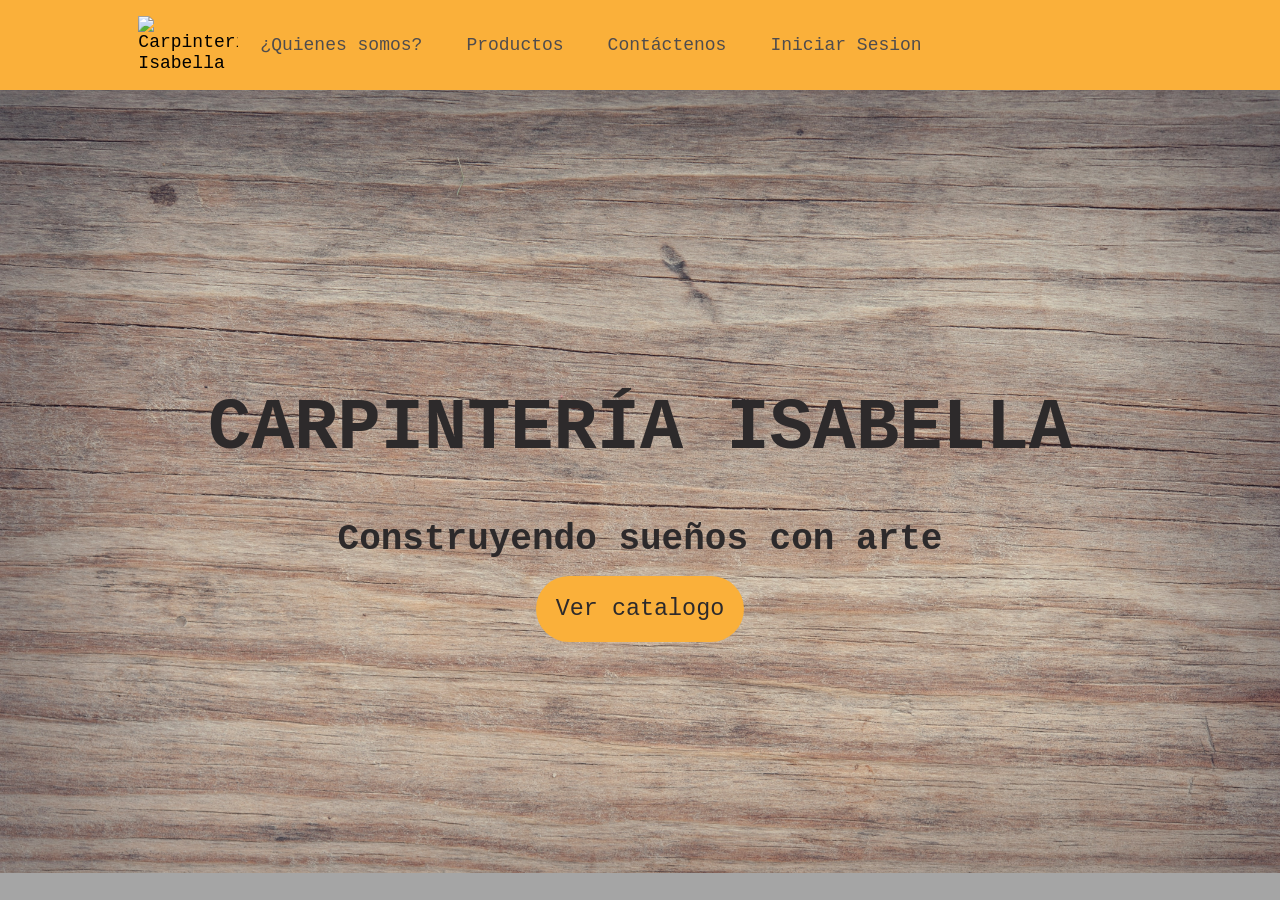
==== index.html @ 58b7b41e "modificacion de acerca de diferentes estilos" ====
<!DOCTYPE html>
<html lang="en">

<head>
  <meta charset="UTF-8" />
  <meta http-equiv="X-UA-Compatible" content="IE=edge" />
  <meta name="viewport" content="width=device-width, initial-scale=1.0" />
  <link rel="shortcut icon" href="../proyecto_copia/src/images/favicon.png" type="image/png" />
  <link rel="stylesheet" href="css/styles.css" />
  <link rel="stylesheet" href="css/normalize.css" />
  <title>Carpinteria Isabella</title>
</head>

<body>
  <header>
    <!-- Barra de navegación -->
    <header>
      <!-- Barra de navegación -->
      <nav class="nav">
          <!-- Botones -->
          <div class="container">
              <!-- Logo -->
              <a href="index.html" class="nav_img">
                  <img src="../proyecto_copia/src/images/perfil_sin_fondo2.png" alt="Carpinteria Isabella" />
              </a>
              <a class="nav_item" href="sobreNosotros.html">¿Quienes somos?</a>
              <a class="nav_item" href="productos.html">Productos</a>
              <a class="nav_item" href="contactenos.html">Contáctenos</a>
              <a class="nav_item" href="login.html">Iniciar Sesion</a>
              <a class="nav_item_icon" target="_blank" href="https://www.facebook.com/MuebleriaYCarpinteriaIsabella/">
                  <img src="../proyecto_copia/src/images/icono_fb.png" alt="" />
              </a>
              <a class="nav_item_icon" target="_blank"
                  href="https://www.instagram.com/mueblesycarpinteriaisabella/?hl=es">
                  <img src="../proyecto_copia/src/images/icono_ig.png" alt="" />
              </a>
              <a class="nav_item_icon" target="_blank" href="https://wa.me/+573212529034">
                  <img src="../proyecto_copia/src/images/icono_wp.png" alt="" />
              </a>
          </div>
      </nav>
  </header>
<content>
    <!-- cuerpo de inicio -->
    <div class="container_content">
      <div class="container_content_content">
        <h1>CARPINTERÍA ISABELLA</h1>
        <h3>Construyendo sueños con arte</h3>
        <a href="">Ver catalogo</a>
      </div>
    </div>
  </content>
</body>

</html>
---- css/styles.css ----
body{
    font-family: 'Courier New', Courier, monospace;
    font-size: 18px;
    background: #a5a5a5;
    color: #2d2a2b;

}

a{
    text-decoration: none;
    color: #000;

}

.nav{
    background: #fab03a;
    
}

.container{
    width: 100%;
    height: 90px;   
    display: flex;
    justify-content: center;
    align-items: center;
}


.nav_img{
    display: inline-block;
    vertical-align: middle;
    width: 100px;
}

.nav_img img{
    display: block;
    width: 100%;
    height: auto;
}
.nav_item{
    text-decoration: none;
    color: #4f4c4d;
    padding: 31px 12px;
    margin: 0 10px;
    border-bottom: 0px solid transparent;
    transition:border 0.3s ease;
}

.nav_item_icon{
    padding: 8px;
    width: 50px;
    display: inline-block;
    vertical-align: middle;
    transition: width 0.2s ease-in-out;

}

.nav_item_icon img{
    display: block;
    width: 100%;
    height: auto;
}


/* hover */
.nav_item:hover{
    border-bottom:5px solid #4f4c4d;
    
}

.nav_item_icon:hover{
    width:60px;
}


/* Aside */

.container_content{
    background-image: url(../src/images/fondo_principal.jpg);
    background-size: cover;
    width:100%;
    height:87vh;
    display: flex;
    justify-content: center;
    align-items: center;
}

.container_content_content {
    text-align: center;
    margin: center;
}

.container_content_content h1{
    font-size: 4em;
    color: #2d2a2b;
}

.container_content_content h3{
    font-size: 2em;
    color: #2d2a2b;
}

.container_content_content a{
    text-decoration: none;
    padding: 20px;
    font-size:1.3em;
    color: #2d2a2b;
    background: #fab03a;
    border-radius: 35px;
    transition: background 0.4s ease ;
}

.container_content_content a:hover{
    background: #4f4c4d;
}

/* Formularios */

.container_form{
    width: 40%;
    height: auto;   
    margin: auto;
    background: #d9a029;
    margin-top: 30px;
    border-radius:30px;
    padding: 20px;
}

.form{
    width: 100%;
}

.container_form h1{
    text-align: center;

}

.form_input{
    width: 97%;
    padding: 9px;
    margin: 10px 0;
    outline:none;
    border-radius: 30px;
    border: none;
    border-bottom: 2px solid #2d2a2b;
    color: #2d2a2b;
    background: #c89108;
}



.form_input::placeholder{
    color: #5f5d5e;
}

.form textarea{
    resize: none;
}

.form_button{
    width: 100%;
    text-align: center;
    margin: 10px 0;
    padding: 9px;
    border-radius: 30px;
    border: 1px solid #2d2a2b;
    background: #d9a108;
}

.form_button:hover{
    cursor:pointer;
    background: #c89108;
}

.form_button:active{
    background: #c89108;
    border: 1px solid #c89108;
}


/* Login */

.form_p a{
    text-decoration: none;
    color: #2d2a2b;
}

.form_p a:hover{
    color: #4f4c4d;
}

/* Sobre Nosotros */

.container_sobreNosotros{
    background: #4f4c4d;
    max-width: 1400px;
}

.sobre_container{
    width: 100%;
    height: auto;
    display: inline;
}

.sobre_quienesSomos{
    background: url(../src/images/fondo_sobreNosotros.jpg);
    background-size: cover;
    background-repeat: no-repeat;
    background-attachment: fixed;
    width: 100%;
    height:450px;
    display: flex;
    justify-content: center;
    align-items: center;

}

.sobre_quienesSomos h1{
    color: #b6b6b6;
    font-size: 4em;
}



.texto{
    width: 90%;
    margin: auto;
    color: #b6b6b6;

}

.sobre_mision{
    width: 80%;
    text-align: left;
    margin: auto ;
}

h2{
    color: #b6b6b6;
    font-size: 3em;

}

p{
    color: #b6b6b6;

}

.mision_img{
    width: 100%;
    height:400px;
    background: url(../src/images/fondo_mision.jpg);
    background-size: cover;
    background-position-x: 400px;
    background-repeat: no-repeat;
    background-attachment: fixed;

}

.grid{
    display: grid;
    grid-template-columns: repeat(2, 50%);
}

.vision_img{
    width: 100%;
    height:400px;
    background: url(../src/images/fondo_vision.jpg);
    background-size: cover;
    background-position-x: -400px;
    background-repeat: no-repeat;
    background-attachment: fixed;

}

.sobre_vision{
    width: 80%;
    text-align: left;
    margin: auto ;

}

.valores_img{
    width: 100%;
    height:400px;
    background: url(../src/images/fondo_valores.jpg);
    background-size: cover;
    background-position-x: 400px;
    background-repeat: no-repeat;
    background-attachment: fixed;
}
.sobre_valores{
    width: 80%;
    text-align: left;
    margin: auto ;
}

/* footer */

.container_footer{
    width: 100%;
    height: 100px;
    text-align: center;
    background: #000;
    position: absolute;
}
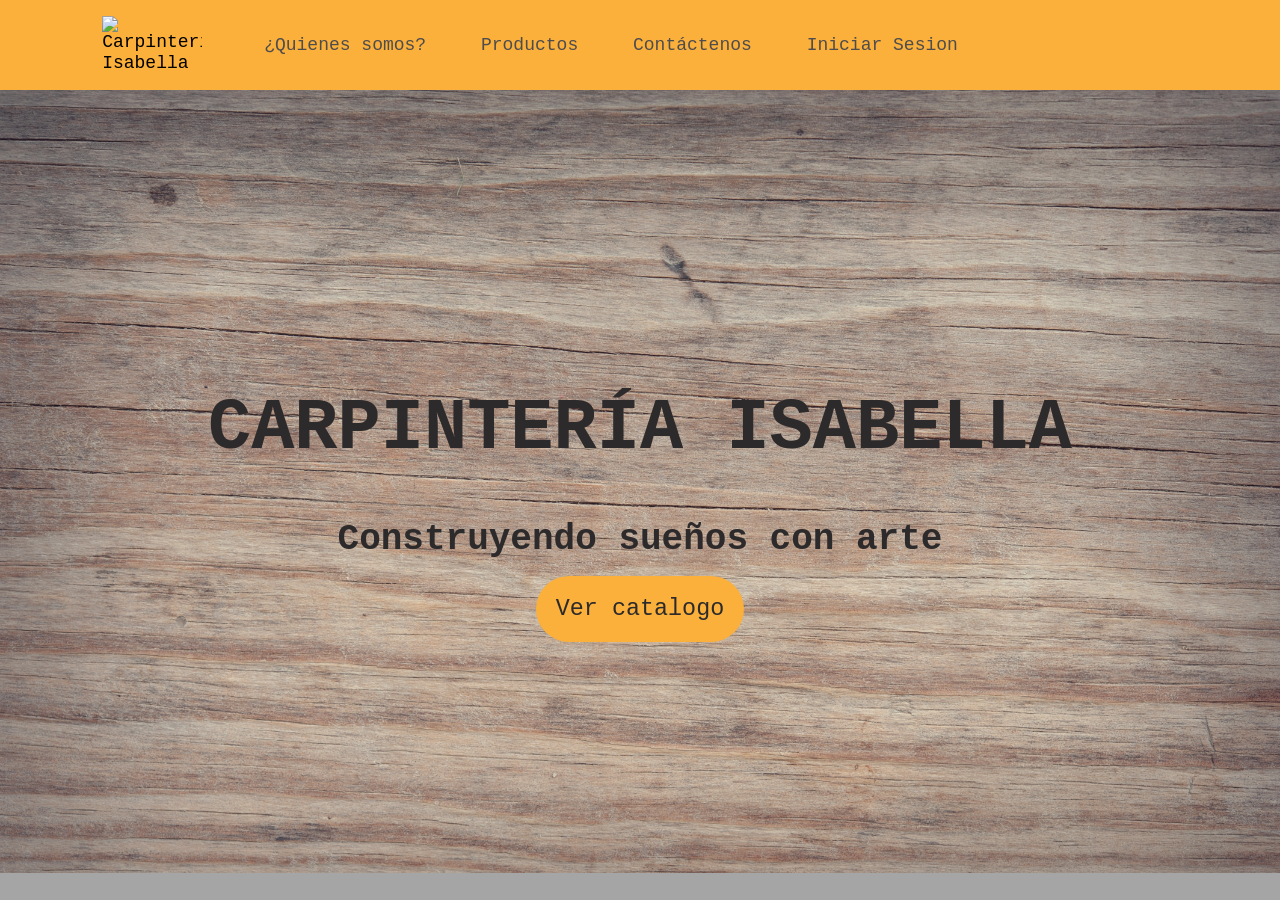
==== commit b9eb8eac: "hola" ====
--- a/index.html
+++ b/index.html
@@ -17,39 +17,40 @@
     <header>
       <!-- Barra de navegación -->
       <nav class="nav">
-          <!-- Botones -->
-          <div class="container">
-              <!-- Logo -->
-              <a href="index.html" class="nav_img">
-                  <img src="../proyecto_copia/src/images/perfil_sin_fondo2.png" alt="Carpinteria Isabella" />
-              </a>
-              <a class="nav_item" href="sobreNosotros.html">¿Quienes somos?</a>
-              <a class="nav_item" href="productos.html">Productos</a>
-              <a class="nav_item" href="contactenos.html">Contáctenos</a>
-              <a class="nav_item" href="login.html">Iniciar Sesion</a>
-              <a class="nav_item_icon" target="_blank" href="https://www.facebook.com/MuebleriaYCarpinteriaIsabella/">
-                  <img src="../proyecto_copia/src/images/icono_fb.png" alt="" />
-              </a>
-              <a class="nav_item_icon" target="_blank"
-                  href="https://www.instagram.com/mueblesycarpinteriaisabella/?hl=es">
-                  <img src="../proyecto_copia/src/images/icono_ig.png" alt="" />
-              </a>
-              <a class="nav_item_icon" target="_blank" href="https://wa.me/+573212529034">
-                  <img src="../proyecto_copia/src/images/icono_wp.png" alt="" />
-              </a>
-          </div>
+        <!-- Botones -->
+        <div class="container">
+          <!-- Logo -->
+          <a href="index.html" class="nav_img">
+            <img src="../proyecto_copia/src/images/perfil_sin_fondo2.png" alt="Carpinteria Isabella" />
+          </a>
+          <ul class="nav_ul">
+            <li class="nav_ul_li"> <a class="nav_item" href="sobreNosotros.html">¿Quienes somos?</a></li>
+            <li class="nav_ul_li"> <a class="nav_item" href="productos.html">Productos</a></li>
+            <li class="nav_ul_li"> <a class="nav_item" href="contactenos.html">Contáctenos</a></li>
+            <li class="nav_ul_li"> <a class="nav_item" href="login.html">Iniciar Sesion</a></li>
+          </ul>
+          <a class="nav_item_icon" target="_blank" href="https://www.facebook.com/MuebleriaYCarpinteriaIsabella/">
+            <img src="../proyecto_copia/src/images/icono_fb.png" alt="" />
+          </a>
+          <a class="nav_item_icon" target="_blank" href="https://www.instagram.com/mueblesycarpinteriaisabella/?hl=es">
+            <img src="../proyecto_copia/src/images/icono_ig.png" alt="" />
+          </a>
+          <a class="nav_item_icon" target="_blank" href="https://wa.me/+573212529034">
+            <img src="../proyecto_copia/src/images/icono_wp.png" alt="" />
+          </a>
+        </div>
       </nav>
-  </header>
-<content>
-    <!-- cuerpo de inicio -->
-    <div class="container_content">
-      <div class="container_content_content">
-        <h1>CARPINTERÍA ISABELLA</h1>
-        <h3>Construyendo sueños con arte</h3>
-        <a href="">Ver catalogo</a>
+    </header>
+    <content>
+      <!-- cuerpo de inicio -->
+      <div class="container_content">
+        <div class="container_content_content">
+          <h1>CARPINTERÍA ISABELLA</h1>
+          <h3>Construyendo sueños con arte</h3>
+          <a href="">Ver catalogo</a>
+        </div>
       </div>
-    </div>
-  </content>
+    </content>
 </body>
 
 </html>
--- a/css/styles.css
+++ b/css/styles.css
@@ -15,6 +15,15 @@
 .nav{
     background: #fab03a;
     
+}
+
+.nav_ul{
+    list-style-type: none;
+}
+
+.nav_ul_li{
+    display: inline-block;
+
 }
 
 .container{
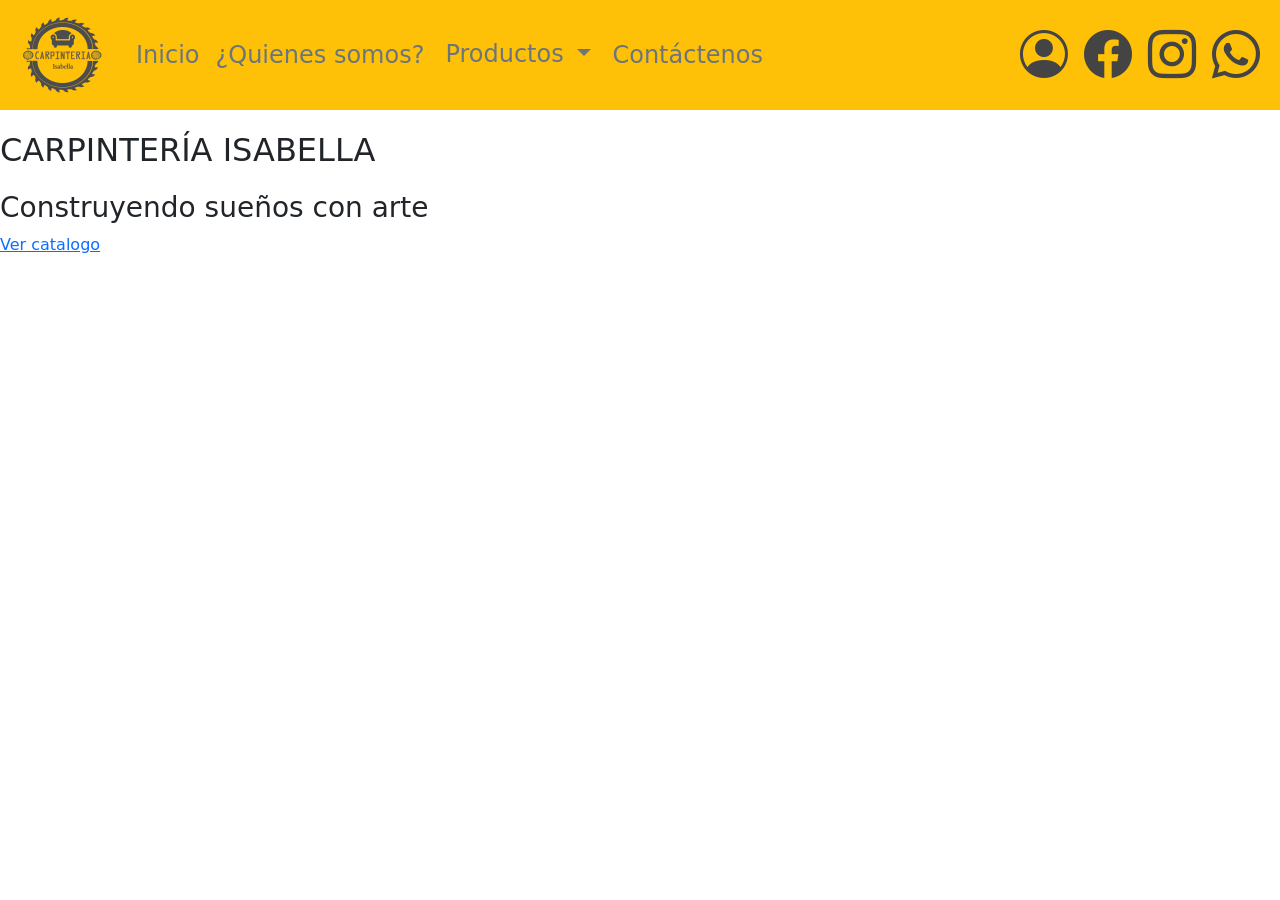
==== commit 49543488: "Inicio cambio de css puro a usar Bootstrap para seguir lineamientos del mintic" ====
--- a/index.html
+++ b/index.html
@@ -6,41 +6,69 @@
   <meta http-equiv="X-UA-Compatible" content="IE=edge" />
   <meta name="viewport" content="width=device-width, initial-scale=1.0" />
   <link rel="shortcut icon" href="../proyecto_copia/src/images/favicon.png" type="image/png" />
-  <link rel="stylesheet" href="css/styles.css" />
-  <link rel="stylesheet" href="css/normalize.css" />
+  <link href="https://cdn.jsdelivr.net/npm/bootstrap@5.0.2/dist/css/bootstrap.min.css" rel="stylesheet" integrity="sha384-EVSTQN3/azprG1Anm3QDgpJLIm9Nao0Yz1ztcQTwFspd3yD65VohhpuuCOmLASjC" crossorigin="anonymous">
+  <link rel="stylesheet" href="https://cdn.jsdelivr.net/npm/bootstrap-icons@1.5.0/font/bootstrap-icons.css">
+  <link rel="stylesheet" href="normalize.css">
   <title>Carpinteria Isabella</title>
 </head>
 
 <body>
   <header>
     <!-- Barra de navegación -->
+    <nav class="navbar navbar-expand-lg navbar-dark bg-warning p-0 ">
+      <div class="container-fluid">
+        <a class="navbar-brand" href="index.html">
+          <img src="src/images/perfil_sin_fondo2.png" alt="" width="100" height="100">
+        </a>
+        <button class="navbar-toggler" type="button" data-bs-toggle="collapse" data-bs-target="#navbarNav" aria-controls="navbarNav" aria-expanded="false" aria-label="Toggle navigation">
+          <span class="navbar-toggler-icon"></span>
+        </button>
+        <div class="collapse navbar-collapse fs-4 " id="navbarNav">
+          <ul class="navbar-nav ">
+            <li class="nav-item ">
+              <a class="nav-link active text-secondary" aria-current="page" href="index.html">Inicio</a>
+            </li>
+            <li class="nav-item">
+              <a class="nav-link text-secondary" href="sobreNosotros.html">¿Quienes somos?</a>
+            </li>
+            <li class="nav-item">
+              <div class="dropdown">
+                <a class="btn btn-warning dropdown-toggle text-secondary fs-4" href="productos.html" role="button" id="dropdownMenuLink" data-bs-toggle="dropdown" aria-expanded="false">
+                  Productos
+                </a>
+                <ul class="dropdown-menu" aria-labelledby="dropdownMenuLink">
+                  <li><a class="dropdown-item" href="Armarios.html">Armarios</a></li>
+                  <li><a class="dropdown-item" href="Baños.html">Baños</a></li>
+                  <li><a class="dropdown-item" href="Cocinas.html">Cocinas</a></li>
+                </ul>
+              </div>
+            </li>
+            <li class="nav-item">
+              <a class="nav-link text-secondary" href="contactenos.html">Contáctenos</a>
+            </li>
+          </ul>
+        </div>
+        <div class="navbar-nav align-items-center justify-content-center flex-row">
+          <li class="nav-item">
+            <a class="nav-link text-secondary" href="login.html"><i class="bi bi-person-circle" style="font-size: 3rem; color: #444;"></i></a>
+          </li>
+          <li class="nav-item">
+            <a class="nav-link text-secondary" target="_blank" href="https://www.facebook.com/MuebleriaYCarpinteriaIsabella/"><i class="bi bi-facebook" style="font-size: 3rem; color: #444;"></i></a>
+          </li>
+          <li class="nav-item">
+            <a class="nav-link text-secondary" target="_blank"
+            href="https://www.instagram.com/mueblesycarpinteriaisabella/?hl=es"><i class="bi bi-instagram"style="font-size: 3rem; color: #444;"></i></a>
+          </li>
+          <li class="nav-item">
+            <a class="nav-link text-secondary" target="_blank"
+            href="https://wa.me/+573212529034"><i class="bi bi-whatsapp"style="font-size: 3rem; color: #444;"></i></a>
+          </li>
+
+        </div>
+
+      </div>
+    </nav>
     <header>
-      <!-- Barra de navegación -->
-      <nav class="nav">
-        <!-- Botones -->
-        <div class="container">
-          <!-- Logo -->
-          <a href="index.html" class="nav_img">
-            <img src="../proyecto_copia/src/images/perfil_sin_fondo2.png" alt="Carpinteria Isabella" />
-          </a>
-          <ul class="nav_ul">
-            <li class="nav_ul_li"> <a class="nav_item" href="sobreNosotros.html">¿Quienes somos?</a></li>
-            <li class="nav_ul_li"> <a class="nav_item" href="productos.html">Productos</a></li>
-            <li class="nav_ul_li"> <a class="nav_item" href="contactenos.html">Contáctenos</a></li>
-            <li class="nav_ul_li"> <a class="nav_item" href="login.html">Iniciar Sesion</a></li>
-          </ul>
-          <a class="nav_item_icon" target="_blank" href="https://www.facebook.com/MuebleriaYCarpinteriaIsabella/">
-            <img src="../proyecto_copia/src/images/icono_fb.png" alt="" />
-          </a>
-          <a class="nav_item_icon" target="_blank" href="https://www.instagram.com/mueblesycarpinteriaisabella/?hl=es">
-            <img src="../proyecto_copia/src/images/icono_ig.png" alt="" />
-          </a>
-          <a class="nav_item_icon" target="_blank" href="https://wa.me/+573212529034">
-            <img src="../proyecto_copia/src/images/icono_wp.png" alt="" />
-          </a>
-        </div>
-      </nav>
-    </header>
     <content>
       <!-- cuerpo de inicio -->
       <div class="container_content">
@@ -51,6 +79,8 @@
         </div>
       </div>
     </content>
+
+    <script src="https://cdn.jsdelivr.net/npm/bootstrap@5.0.2/dist/js/bootstrap.bundle.min.js" integrity="sha384-MrcW6ZMFYlzcLA8Nl+NtUVF0sA7MsXsP1UyJoMp4YLEuNSfAP+JcXn/tWtIaxVXM" crossorigin="anonymous"></script>
 </body>
 
 </html>
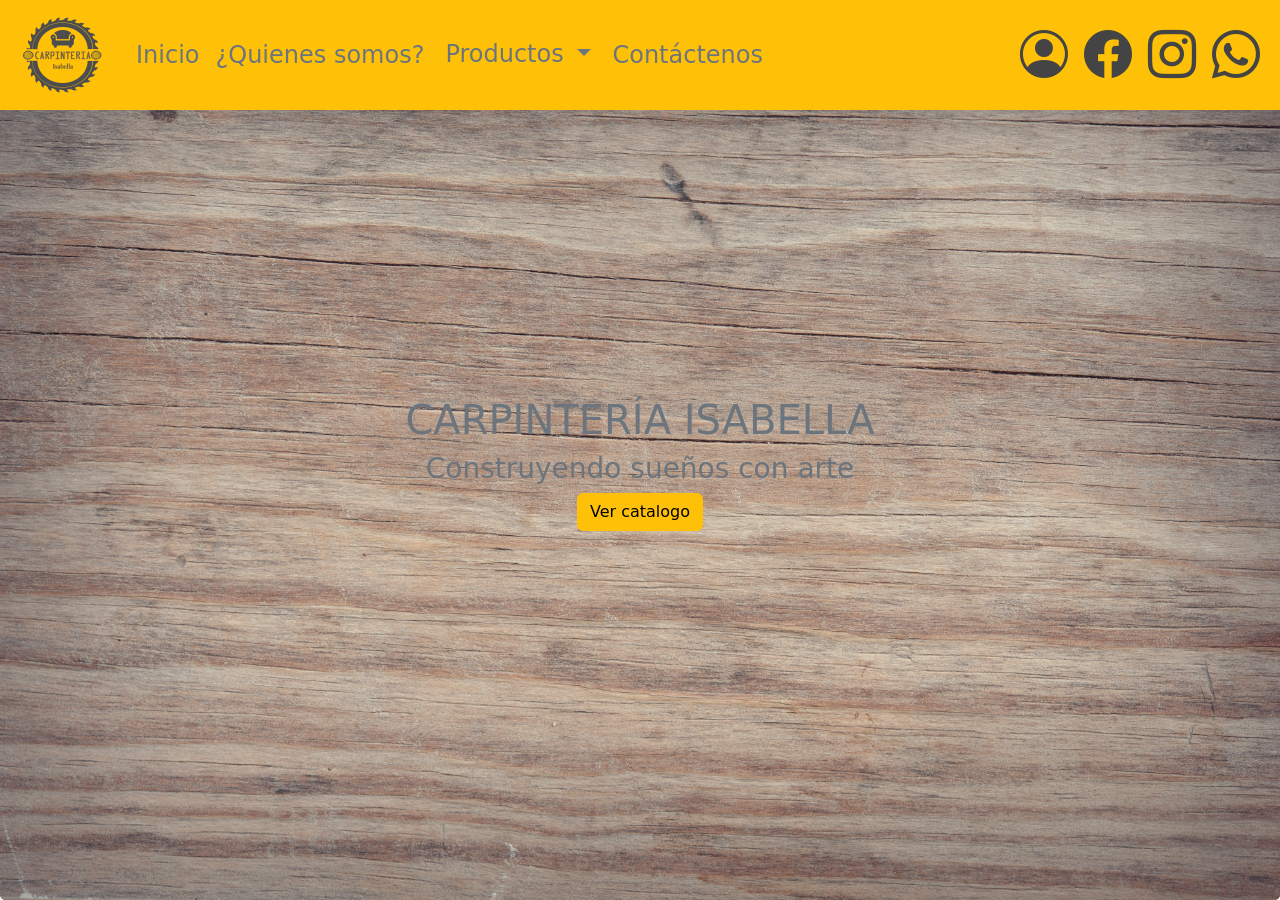
==== commit 31da3a5b: "Se modifico con bootstrap la pagina index y la de quienes somos" ====
--- a/index.html
+++ b/index.html
@@ -5,8 +5,9 @@
   <meta charset="UTF-8" />
   <meta http-equiv="X-UA-Compatible" content="IE=edge" />
   <meta name="viewport" content="width=device-width, initial-scale=1.0" />
-  <link rel="shortcut icon" href="../proyecto_copia/src/images/favicon.png" type="image/png" />
-  <link href="https://cdn.jsdelivr.net/npm/bootstrap@5.0.2/dist/css/bootstrap.min.css" rel="stylesheet" integrity="sha384-EVSTQN3/azprG1Anm3QDgpJLIm9Nao0Yz1ztcQTwFspd3yD65VohhpuuCOmLASjC" crossorigin="anonymous">
+  <link rel="shortcut icon" href="/src/images/favicon.png" type="image/png" />
+  <link href="https://cdn.jsdelivr.net/npm/bootstrap@5.0.2/dist/css/bootstrap.min.css" rel="stylesheet"
+    integrity="sha384-EVSTQN3/azprG1Anm3QDgpJLIm9Nao0Yz1ztcQTwFspd3yD65VohhpuuCOmLASjC" crossorigin="anonymous">
   <link rel="stylesheet" href="https://cdn.jsdelivr.net/npm/bootstrap-icons@1.5.0/font/bootstrap-icons.css">
   <link rel="stylesheet" href="normalize.css">
   <title>Carpinteria Isabella</title>
@@ -15,12 +16,13 @@
 <body>
   <header>
     <!-- Barra de navegación -->
-    <nav class="navbar navbar-expand-lg navbar-dark bg-warning p-0 ">
+    <nav class="navbar navbar-expand-lg navbar-dark bg-warning p-0 fixed-top">
       <div class="container-fluid">
         <a class="navbar-brand" href="index.html">
           <img src="src/images/perfil_sin_fondo2.png" alt="" width="100" height="100">
         </a>
-        <button class="navbar-toggler" type="button" data-bs-toggle="collapse" data-bs-target="#navbarNav" aria-controls="navbarNav" aria-expanded="false" aria-label="Toggle navigation">
+        <button class="navbar-toggler" type="button" data-bs-toggle="collapse" data-bs-target="#navbarNav"
+          aria-controls="navbarNav" aria-expanded="false" aria-label="Toggle navigation">
           <span class="navbar-toggler-icon"></span>
         </button>
         <div class="collapse navbar-collapse fs-4 " id="navbarNav">
@@ -33,7 +35,8 @@
             </li>
             <li class="nav-item">
               <div class="dropdown">
-                <a class="btn btn-warning dropdown-toggle text-secondary fs-4" href="productos.html" role="button" id="dropdownMenuLink" data-bs-toggle="dropdown" aria-expanded="false">
+                <a class="btn btn-warning dropdown-toggle text-secondary fs-4 btn-outline-warning" href="productos.html"
+                  role="button" id="dropdownMenuLink" data-bs-toggle="dropdown" aria-expanded="false">
                   Productos
                 </a>
                 <ul class="dropdown-menu" aria-labelledby="dropdownMenuLink">
@@ -50,37 +53,45 @@
         </div>
         <div class="navbar-nav align-items-center justify-content-center flex-row">
           <li class="nav-item">
-            <a class="nav-link text-secondary" href="login.html"><i class="bi bi-person-circle" style="font-size: 3rem; color: #444;"></i></a>
-          </li>
-          <li class="nav-item">
-            <a class="nav-link text-secondary" target="_blank" href="https://www.facebook.com/MuebleriaYCarpinteriaIsabella/"><i class="bi bi-facebook" style="font-size: 3rem; color: #444;"></i></a>
+            <a class="nav-link text-secondary" href="login.html"><i class="bi bi-person-circle"
+                style="font-size: 3rem; color: #444;"></i></a>
           </li>
           <li class="nav-item">
             <a class="nav-link text-secondary" target="_blank"
-            href="https://www.instagram.com/mueblesycarpinteriaisabella/?hl=es"><i class="bi bi-instagram"style="font-size: 3rem; color: #444;"></i></a>
+              href="https://www.facebook.com/MuebleriaYCarpinteriaIsabella/"><i class="bi bi-facebook"
+                style="font-size: 3rem; color: #444;"></i></a>
           </li>
           <li class="nav-item">
             <a class="nav-link text-secondary" target="_blank"
-            href="https://wa.me/+573212529034"><i class="bi bi-whatsapp"style="font-size: 3rem; color: #444;"></i></a>
+              href="https://www.instagram.com/mueblesycarpinteriaisabella/?hl=es"><i class="bi bi-instagram"
+                style="font-size: 3rem; color: #444;"></i></a>
+          </li>
+          <li class="nav-item">
+            <a class="nav-link text-secondary" target="_blank" href="https://wa.me/+573212529034"><i
+                class="bi bi-whatsapp" style="font-size: 3rem; color: #444;"></i></a>
           </li>
 
         </div>
 
       </div>
     </nav>
-    <header>
-    <content>
-      <!-- cuerpo de inicio -->
-      <div class="container_content">
-        <div class="container_content_content">
-          <h1>CARPINTERÍA ISABELLA</h1>
-          <h3>Construyendo sueños con arte</h3>
-          <a href="">Ver catalogo</a>
+  </header>
+
+    <div class="container-fluid p-0 vh-100" >
+      <div class="card bg-dark text-secondary border-0">
+        <img src="/src/images/fondo_principal.jpg" class="card-img vh-100" alt="...">
+        <div class="card-img-overlay d-flex align-items-center justify-content-center flex-lg-column">
+          <h1 class="card-title fs-1 ">CARPINTERÍA ISABELLA</h1>
+          <h3 class="card-text">Construyendo sueños con arte</h3>
+          <a href="productos.html" class="btn btn-warning">Ver catalogo</a>
         </div>
       </div>
-    </content>
+    </div>
 
-    <script src="https://cdn.jsdelivr.net/npm/bootstrap@5.0.2/dist/js/bootstrap.bundle.min.js" integrity="sha384-MrcW6ZMFYlzcLA8Nl+NtUVF0sA7MsXsP1UyJoMp4YLEuNSfAP+JcXn/tWtIaxVXM" crossorigin="anonymous"></script>
+
+  <script src="https://cdn.jsdelivr.net/npm/bootstrap@5.0.2/dist/js/bootstrap.bundle.min.js"
+    integrity="sha384-MrcW6ZMFYlzcLA8Nl+NtUVF0sA7MsXsP1UyJoMp4YLEuNSfAP+JcXn/tWtIaxVXM"
+    crossorigin="anonymous"></script>
 </body>
 
 </html>
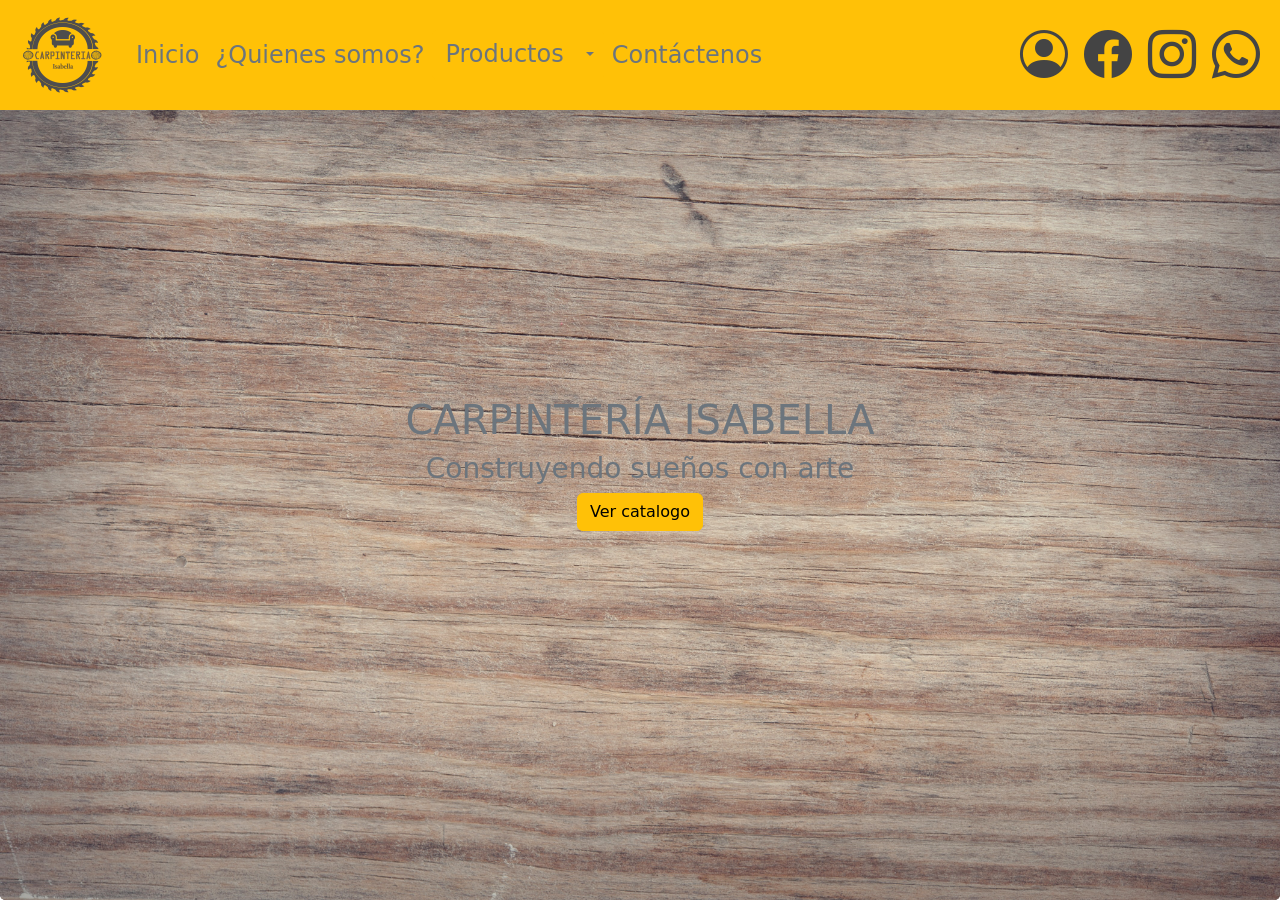
==== commit ba72ec0b: "Ultima revision y cambios al navbar y pagina de productos" ====
--- a/index.html
+++ b/index.html
@@ -6,8 +6,8 @@
   <meta http-equiv="X-UA-Compatible" content="IE=edge" />
   <meta name="viewport" content="width=device-width, initial-scale=1.0" />
   <link rel="shortcut icon" href="/src/images/favicon.png" type="image/png" />
-  <link href="https://cdn.jsdelivr.net/npm/bootstrap@5.0.2/dist/css/bootstrap.min.css" rel="stylesheet"
-    integrity="sha384-EVSTQN3/azprG1Anm3QDgpJLIm9Nao0Yz1ztcQTwFspd3yD65VohhpuuCOmLASjC" crossorigin="anonymous">
+  <link href="https://cdn.jsdelivr.net/npm/bootstrap@5.1.1/dist/css/bootstrap.min.css" rel="stylesheet"
+    integrity="sha384-F3w7mX95PdgyTmZZMECAngseQB83DfGTowi0iMjiWaeVhAn4FJkqJByhZMI3AhiU" crossorigin="anonymous">
   <link rel="stylesheet" href="https://cdn.jsdelivr.net/npm/bootstrap-icons@1.5.0/font/bootstrap-icons.css">
   <link rel="stylesheet" href="normalize.css">
   <title>Carpinteria Isabella</title>
@@ -33,18 +33,24 @@
             <li class="nav-item">
               <a class="nav-link text-secondary" href="sobreNosotros.html">¿Quienes somos?</a>
             </li>
-            <li class="nav-item">
-              <div class="dropdown">
-                <a class="btn btn-warning dropdown-toggle text-secondary fs-4 btn-outline-warning" href="productos.html"
-                  role="button" id="dropdownMenuLink" data-bs-toggle="dropdown" aria-expanded="false">
-                  Productos
-                </a>
-                <ul class="dropdown-menu" aria-labelledby="dropdownMenuLink">
-                  <li><a class="dropdown-item" href="Armarios.html">Armarios</a></li>
-                  <li><a class="dropdown-item" href="Baños.html">Baños</a></li>
-                  <li><a class="dropdown-item" href="Cocinas.html">Cocinas</a></li>
-                </ul>
-              </div>
+            <li class="btn-group">
+              <a type="button" href="productos.html" class="btn btn-warning fs-4 text-secondary btn-outline-warning">Productos</a>
+              <button type="button"
+                class="btn btn-warning text-secondary dropdown-toggle dropdown-toggle-split btn-outline-warning"
+                data-bs-toggle="dropdown" aria-expanded="false">
+                <span class="visually-hidden">Toggle Dropdown</span>
+              </button>
+              <ul class="dropdown-menu" aria-labelledby="dropdownMenuLink">
+                <li><a class="dropdown-item" href="Salas.html">Salas</a></li>
+                <li><a class="dropdown-item" href="Comedores.html">Comedores</a></li>
+                <li><a class="dropdown-item" href="Cocinas.html">Cocinas</a></li>
+                <li><a class="dropdown-item" href="Baños.html">Baños</a></li>
+                <li><a class="dropdown-item" href="Armarios.html">Armarios y gavetas</a></li>
+                <li><a class="dropdown-item" href="Escritorios.html">Escritorios</a></li>
+                <li><a class="dropdown-item" href="Cunas.html">Cunas</a></li>
+                <li><a class="dropdown-item" href="Mas_muebles.html">otros</a></li>
+              </ul>
+
             </li>
             <li class="nav-item">
               <a class="nav-link text-secondary" href="contactenos.html">Contáctenos</a>
@@ -77,21 +83,21 @@
     </nav>
   </header>
 
-    <div class="container-fluid p-0 vh-100" >
-      <div class="card bg-dark text-secondary border-0">
-        <img src="/src/images/fondo_principal.jpg" class="card-img vh-100" alt="...">
-        <div class="card-img-overlay d-flex align-items-center justify-content-center flex-lg-column">
-          <h1 class="card-title fs-1 ">CARPINTERÍA ISABELLA</h1>
-          <h3 class="card-text">Construyendo sueños con arte</h3>
-          <a href="productos.html" class="btn btn-warning">Ver catalogo</a>
-        </div>
+  <div class="container-fluid p-0 vh-100">
+    <div class="card bg-dark text-secondary border-0">
+      <img src="/src/images/fondo_principal.jpg" class="card-img vh-100" alt="...">
+      <div class="card-img-overlay d-flex align-items-center justify-content-center flex-lg-column">
+        <h1 class="card-title fs-1 ">CARPINTERÍA ISABELLA</h1>
+        <h3 class="card-text">Construyendo sueños con arte</h3>
+        <a href="productos.html" class="btn btn-warning">Ver catalogo</a>
       </div>
     </div>
+  </div>
 
 
-  <script src="https://cdn.jsdelivr.net/npm/bootstrap@5.0.2/dist/js/bootstrap.bundle.min.js"
-    integrity="sha384-MrcW6ZMFYlzcLA8Nl+NtUVF0sA7MsXsP1UyJoMp4YLEuNSfAP+JcXn/tWtIaxVXM"
-    crossorigin="anonymous"></script>
+  <script src="https://cdn.jsdelivr.net/npm/bootstrap@5.1.1/dist/js/bootstrap.bundle.min.js"
+  integrity="sha384-/bQdsTh/da6pkI1MST/rWKFNjaCP5gBSY4sEBT38Q/9RBh9AH40zEOg7Hlq2THRZ"
+  crossorigin="anonymous"></script>
 </body>
 
 </html>
